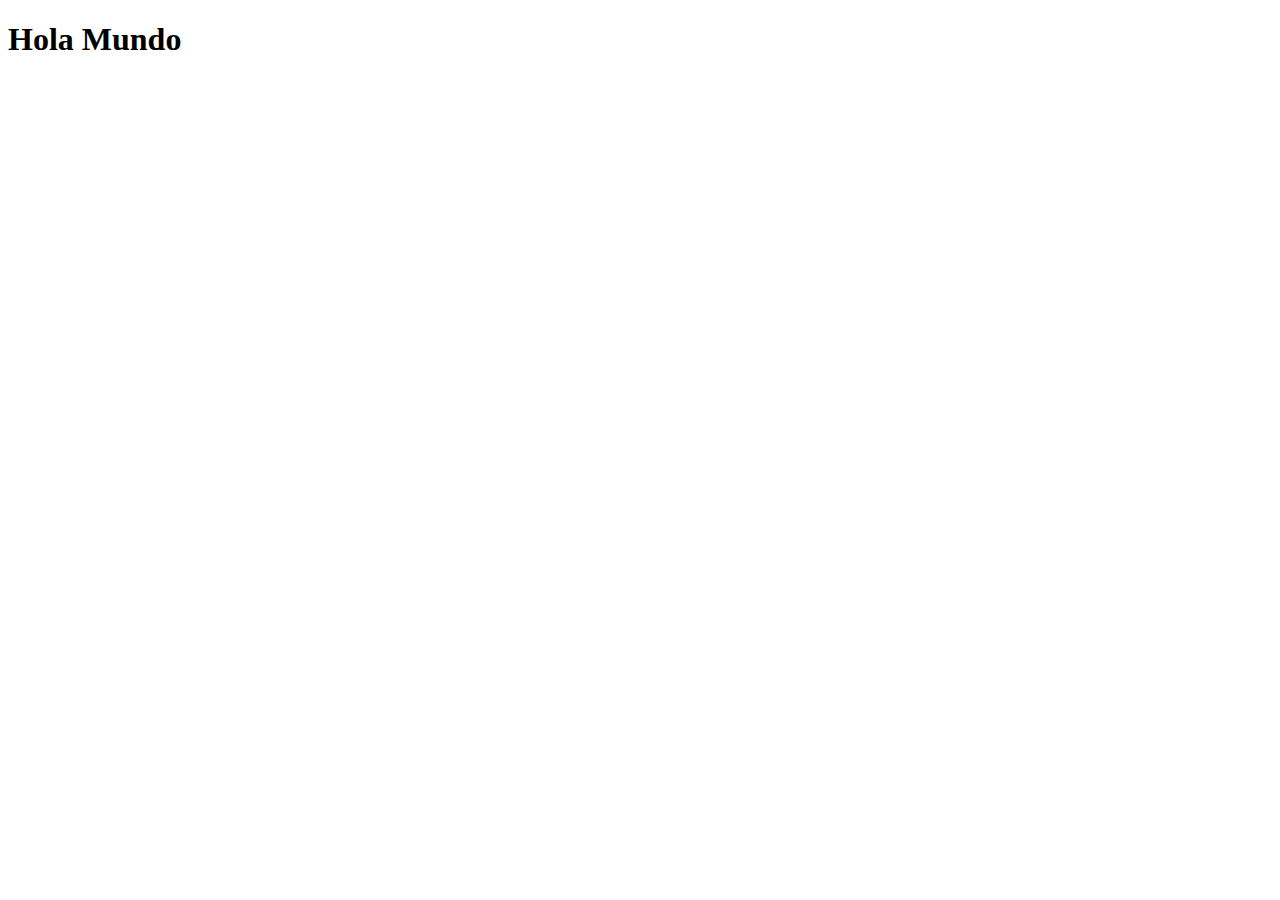
==== index.html @ 81bac7f9 "new pages" ====
<!DOCTYPE html>
<html lang="en">
<head>
  <meta charset="UTF-8">
  <meta name="viewport" content="width=device-width, initial-scale=1.0">
  <title>Edwin Vargas | Software</title>
</head>
<body>
  <h1>Hola Mundo</h1>
</body>
</html>
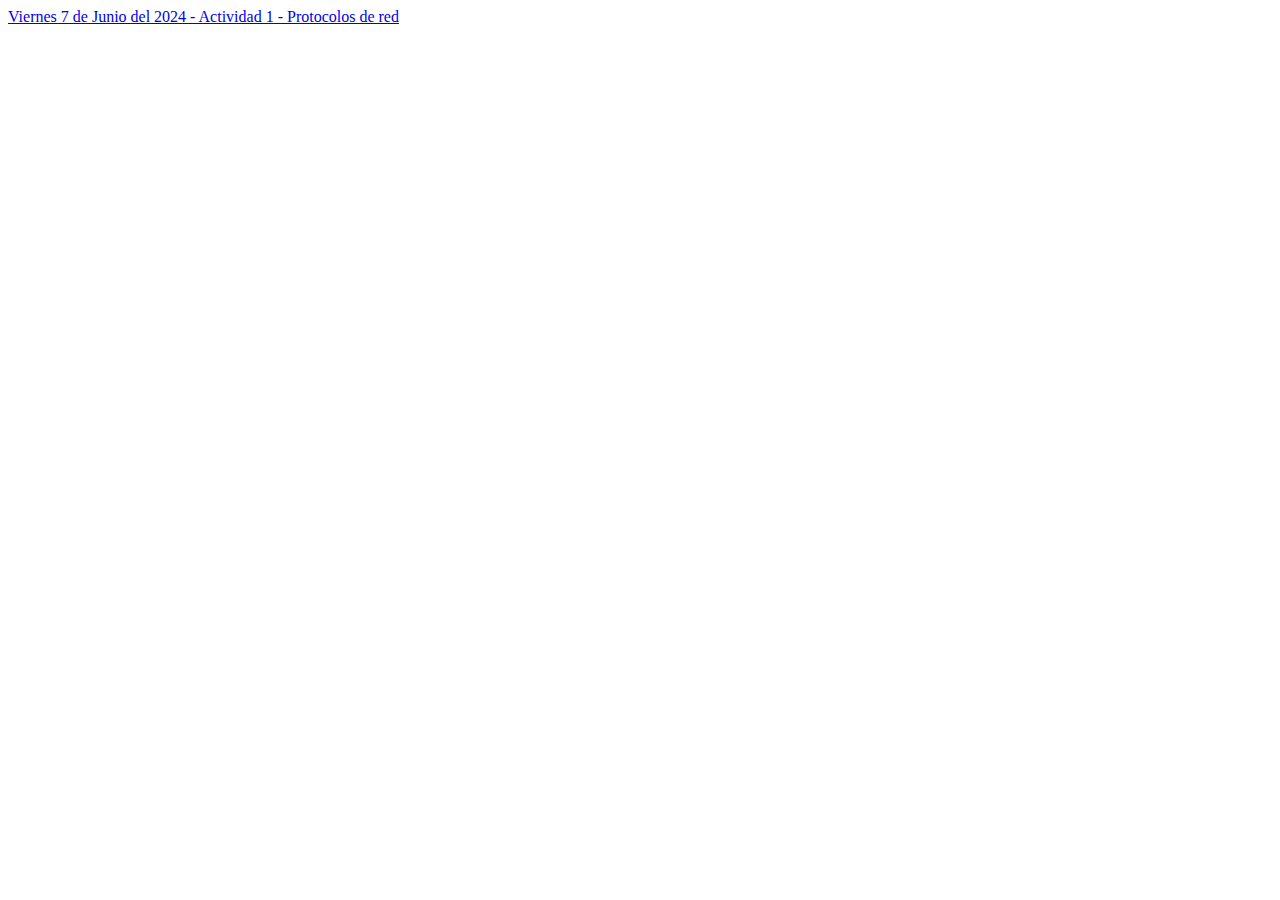
==== commit f34f217a: "update2" ====
--- a/index.html
+++ b/index.html
@@ -4,8 +4,9 @@
   <meta charset="UTF-8">
   <meta name="viewport" content="width=device-width, initial-scale=1.0">
   <title>Edwin Vargas | Software</title>
+  <link rel="stylesheet" href="styles/global.css">
 </head>
 <body>
-  <h1>Hola Mundo</h1>
+  <a href="fundamentosDeRedes/070624_/070624_a1_protocolosDeRed.html">Viernes 7 de Junio del 2024 - Actividad 1 - Protocolos de red</a>
 </body>
 </html>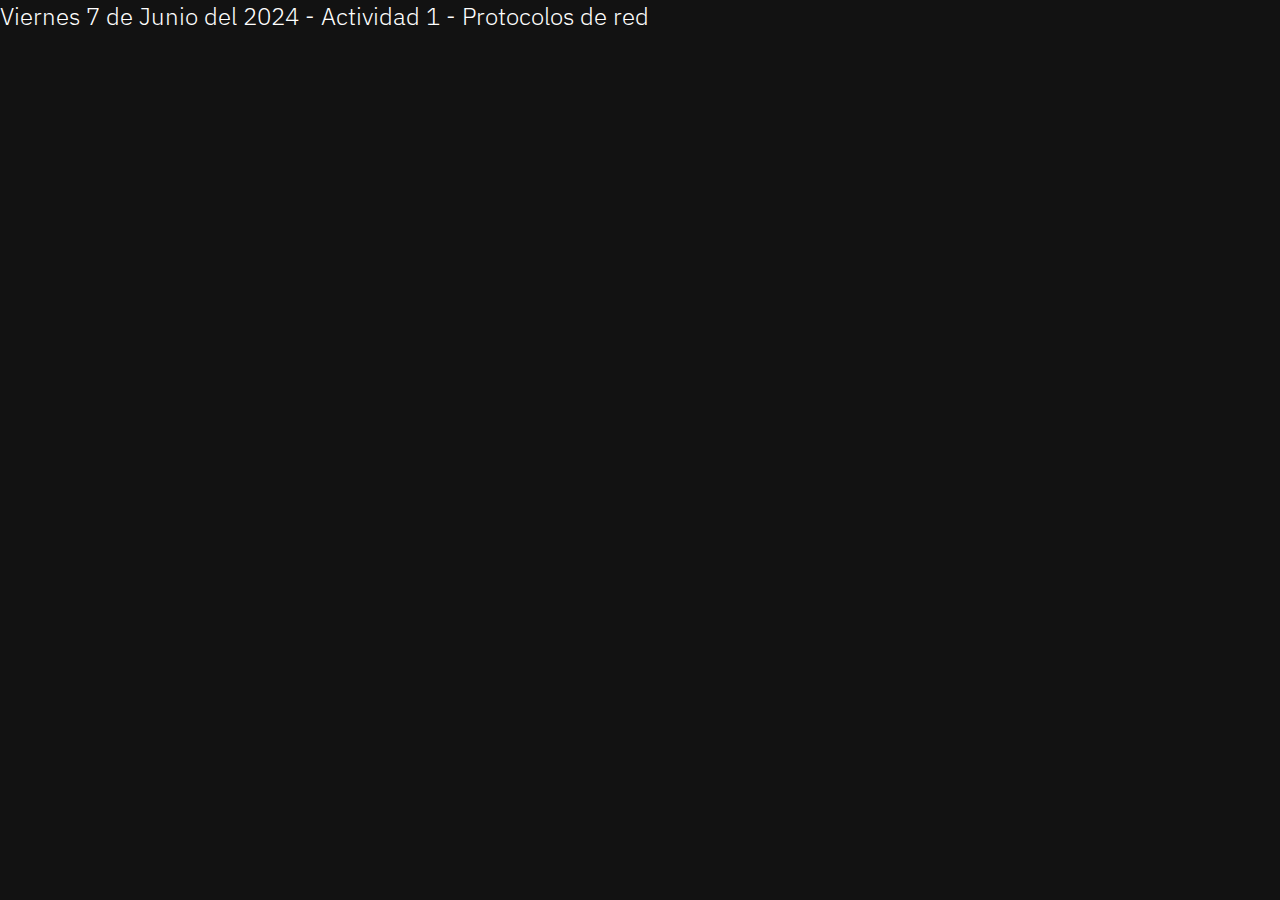
==== commit a11d7d73: "frist global styles" ====
--- a/index.html
+++ b/index.html
@@ -7,6 +7,6 @@
   <link rel="stylesheet" href="styles/global.css">
 </head>
 <body>
-  <a href="fundamentosDeRedes/070624_/070624_a1_protocolosDeRed.html">Viernes 7 de Junio del 2024 - Actividad 1 - Protocolos de red</a>
+  <a href="fundamentos/070624/protocolos.html">Viernes 7 de Junio del 2024 - Actividad 1 - Protocolos de red</a>
 </body>
 </html>--- a/styles/global.css
+++ b/styles/global.css
@@ -0,0 +1,32 @@
+/*
+IBM Plex Sans from GFonts
+font-style: italic;
+font-weight:
+100 thin
+200 ExtraLight
+300 Light
+400 Regular
+500 Medium
+600 SemiBold
+700 Bold
+*/
+@import url('https://fonts.googleapis.com/css2?family=IBM+Plex+Sans:ital,wght@0,100;0,200;0,300;0,400;0,500;0,600;0,700;1,100;1,200;1,300;1,400;1,500;1,600;1,700&display=swap');
+
+*
+{
+  margin: 0;
+  padding: 0;
+  color-scheme: dark;
+  font-family: "IBM Plex Sans", sans-serif;
+  font-weight: 300;
+  font-size: 24px;
+  color: white;
+}
+a { text-decoration: none; }
+li { list-style: none; }
+
+h1
+{
+  font-weight: 100;
+  font-size: 72px;
+}